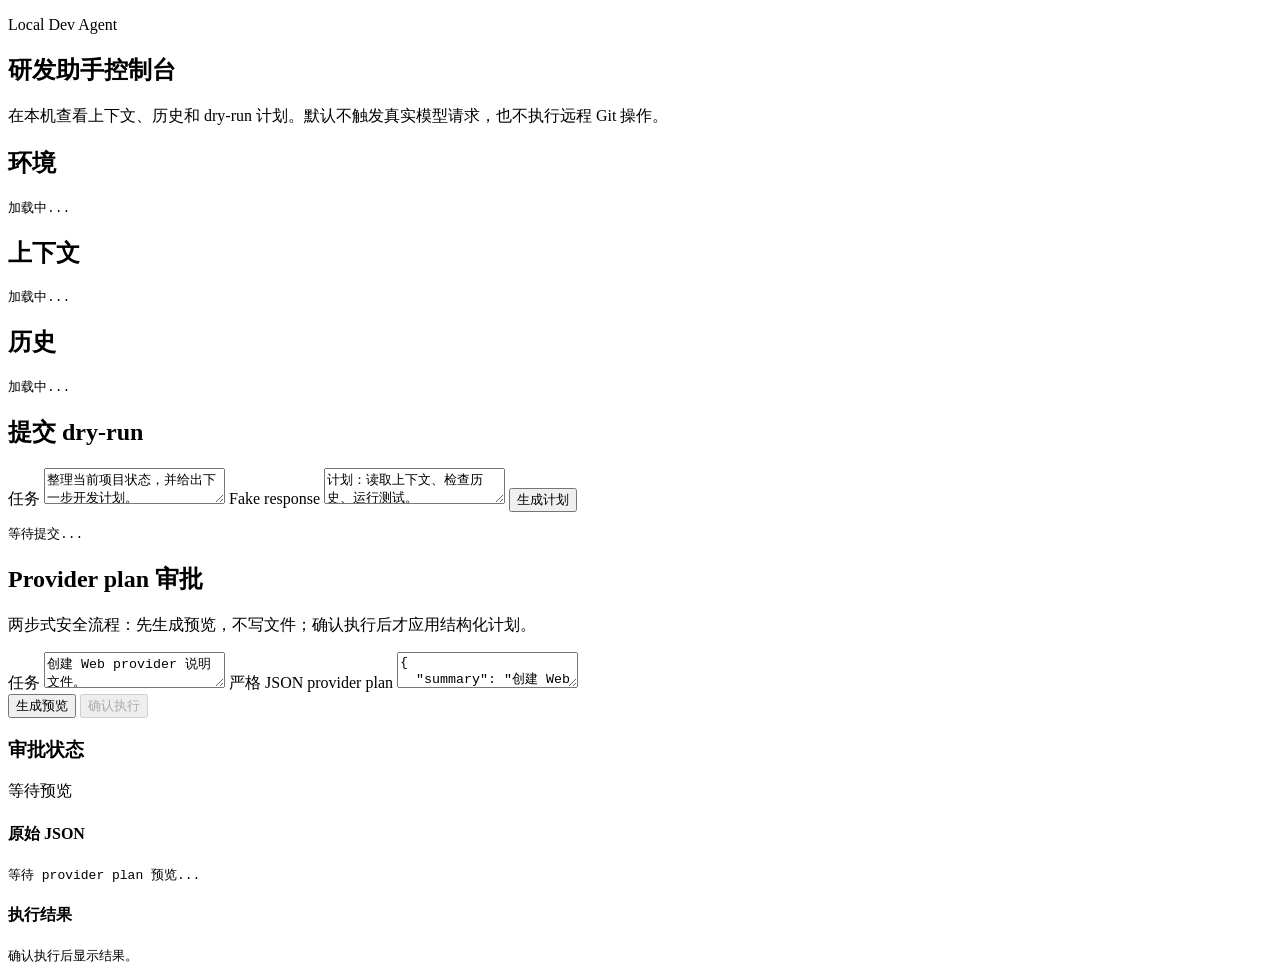
==== src/dev_agent/web/static/index.html @ 716f5110 "feat: render provider preview cards" ====
<!doctype html>
<html lang="zh-CN">
  <head>
    <meta charset="utf-8" />
    <meta name="viewport" content="width=device-width, initial-scale=1" />
    <title>研发助手控制台</title>
    <link rel="stylesheet" href="/static/styles.css" />
  </head>
  <body>
    <main class="shell">
      <section class="hero" aria-labelledby="page-title">
        <p class="eyebrow">Local Dev Agent</p>
        <h1 id="page-title">研发助手控制台</h1>
        <p class="lede">在本机查看上下文、历史和 dry-run 计划。默认不触发真实模型请求，也不执行远程 Git 操作。</p>
      </section>
      <section class="grid" aria-label="控制台信息">
        <article class="panel">
          <h2>环境</h2>
          <pre id="health">加载中...</pre>
        </article>
        <article class="panel">
          <h2>上下文</h2>
          <pre id="context">加载中...</pre>
        </article>
        <article class="panel">
          <h2>历史</h2>
          <pre id="history">加载中...</pre>
        </article>
        <article class="panel run-panel">
          <h2>提交 dry-run</h2>
          <form id="run-form">
            <label for="request">任务</label>
            <textarea id="request" name="request" required>整理当前项目状态，并给出下一步开发计划。</textarea>
            <label for="fake-response">Fake response</label>
            <textarea id="fake-response" name="fake_response" required>计划：读取上下文、检查历史、运行测试。</textarea>
            <button type="submit">生成计划</button>
          </form>
          <pre id="run-result" aria-live="polite">等待提交...</pre>
        </article>
        <article class="panel run-panel">
          <h2>Provider plan 审批</h2>
          <p class="helper">两步式安全流程：先生成预览，不写文件；确认执行后才应用结构化计划。</p>
          <form id="provider-plan-form">
            <div class="approval-layout">
              <div>
                <label for="provider-request">任务</label>
                <textarea id="provider-request" name="request" required>创建 Web provider 说明文件。</textarea>
                <label for="provider-fake-response">严格 JSON provider plan</label>
                <textarea id="provider-fake-response" name="fake_response" required>{
  "summary": "创建 Web provider 说明",
  "operations": [
    {
      "action": "create_text",
      "path": "docs/web-provider.md",
      "content": "来自 Web provider plan\n"
    }
  ]
}</textarea>
                <div class="button-row">
                  <button id="preview-provider-plan" type="submit">生成预览</button>
                  <button id="confirm-provider-apply" type="button" disabled>确认执行</button>
                </div>
              </div>
              <div>
                <h3>审批状态</h3>
                <p id="provider-status" class="status-pill">等待预览</p>
                <div id="provider-preview-cards" class="preview-card-list" aria-live="polite"></div>
                <h4 class="result-heading">原始 JSON</h4>
                <pre id="provider-preview-result" aria-live="polite">等待 provider plan 预览...</pre>
                <h4 class="result-heading">执行结果</h4>
                <pre id="provider-apply-result" aria-live="polite">确认执行后显示结果。</pre>
                <p id="provider-error" class="danger" role="alert" hidden></p>
              </div>
            </div>
          </form>
        </article>
      </section>
    </main>
    <script src="/static/app.js"></script>
  </body>
</html>
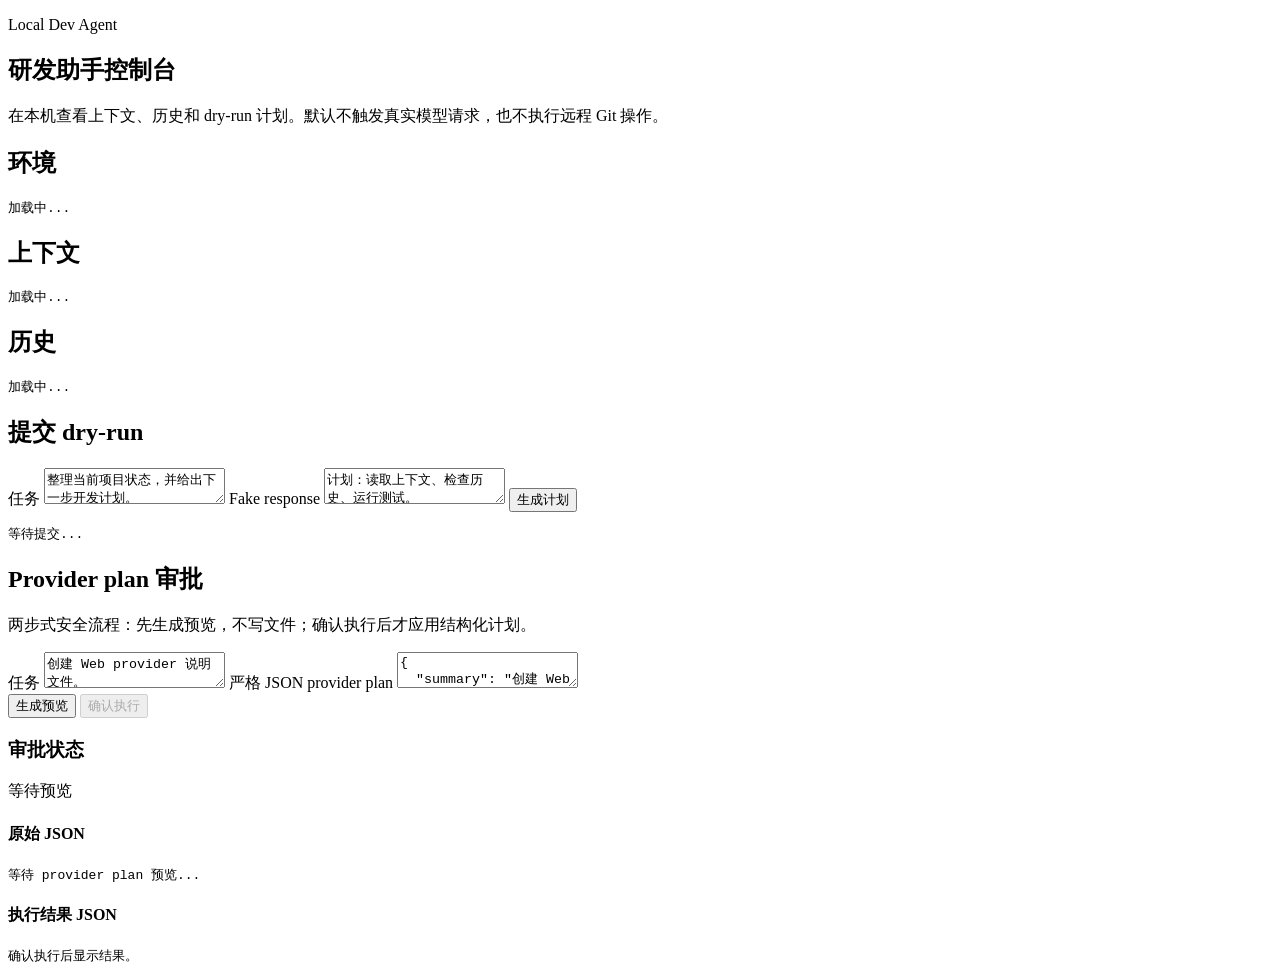
==== commit 10294363: "feat: render web apply audit cards" ====
--- a/src/dev_agent/web/static/index.html
+++ b/src/dev_agent/web/static/index.html
@@ -67,7 +67,8 @@
                 <div id="provider-preview-cards" class="preview-card-list" aria-live="polite"></div>
                 <h4 class="result-heading">原始 JSON</h4>
                 <pre id="provider-preview-result" aria-live="polite">等待 provider plan 预览...</pre>
-                <h4 class="result-heading">执行结果</h4>
+                <div id="provider-audit-cards" class="audit-card-list" aria-live="polite"></div>
+                <h4 class="result-heading">执行结果 JSON</h4>
                 <pre id="provider-apply-result" aria-live="polite">确认执行后显示结果。</pre>
                 <p id="provider-error" class="danger" role="alert" hidden></p>
               </div>
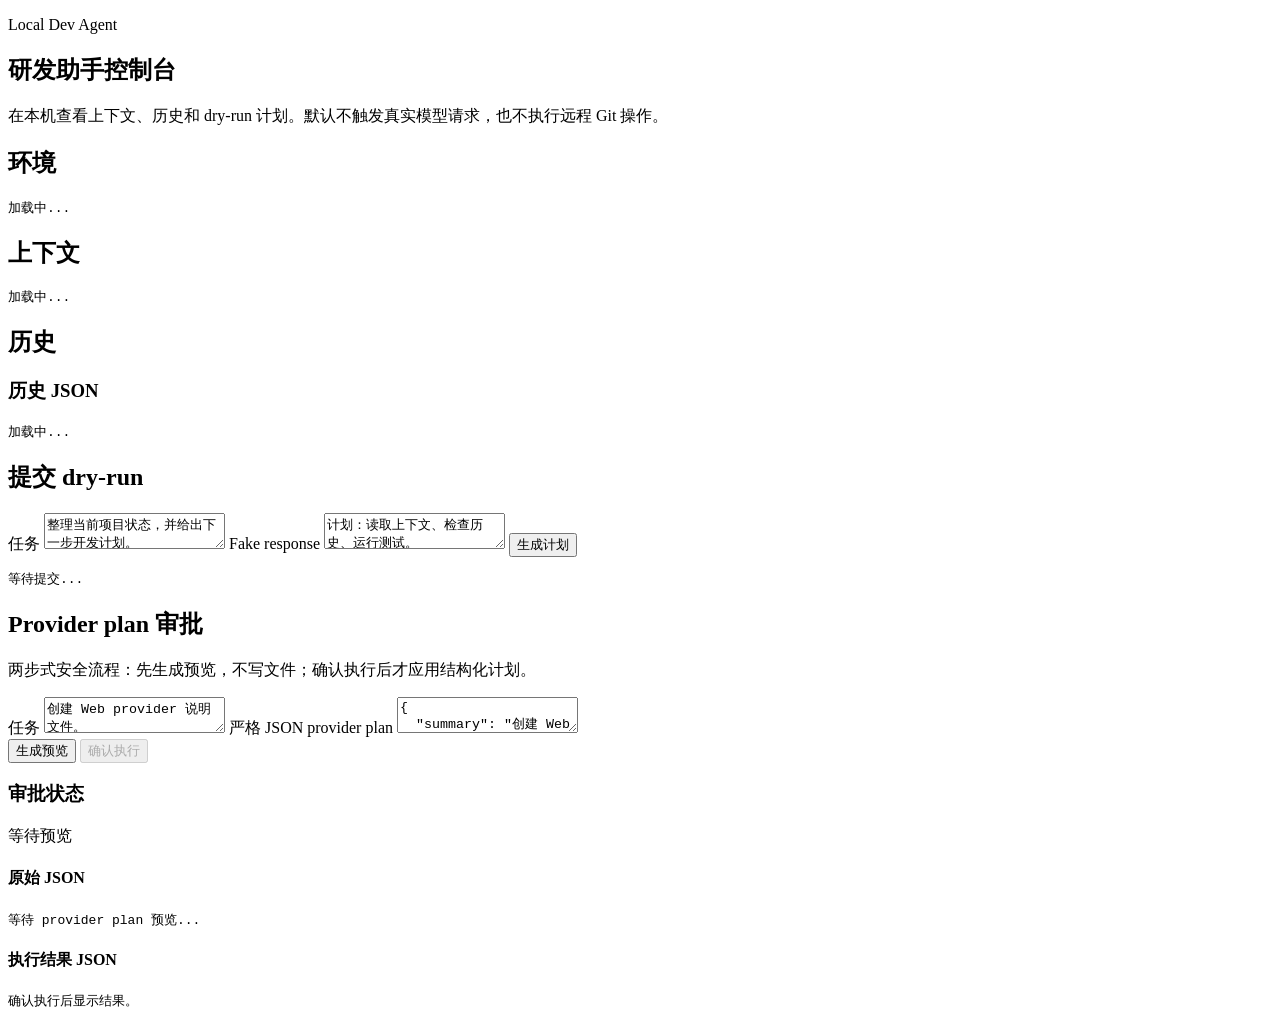
==== commit eb459c94: "feat: render web history cards" ====
--- a/src/dev_agent/web/static/index.html
+++ b/src/dev_agent/web/static/index.html
@@ -24,6 +24,8 @@
         </article>
         <article class="panel">
           <h2>历史</h2>
+          <div id="history-cards" class="history-card-list" aria-live="polite"></div>
+          <h3 class="result-heading">历史 JSON</h3>
           <pre id="history">加载中...</pre>
         </article>
         <article class="panel run-panel">
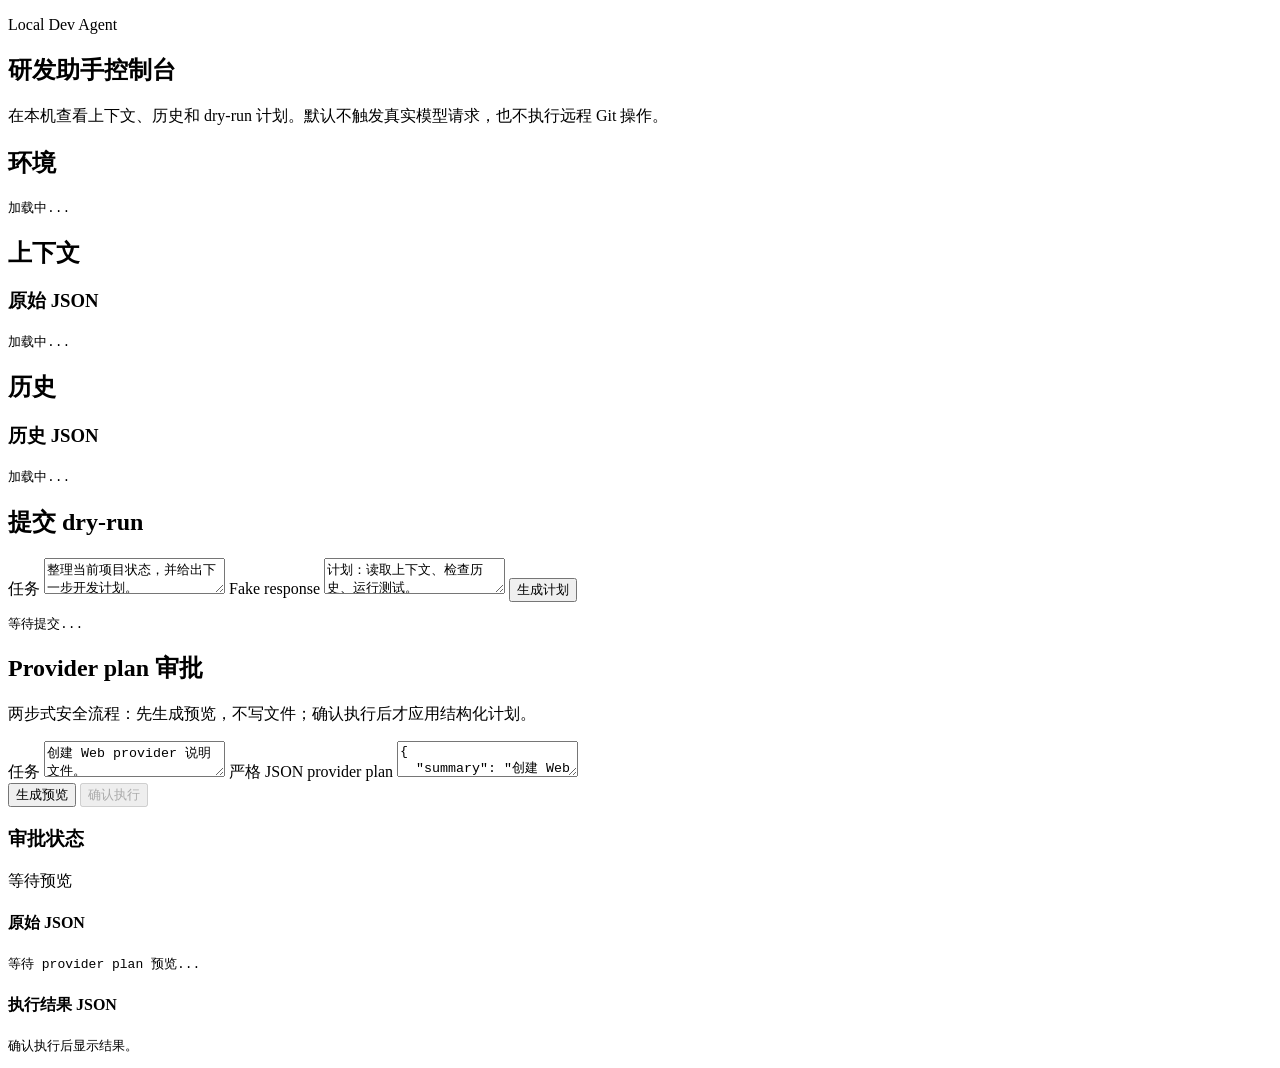
==== commit d5d221bf: "feat: add web context card container" ====
--- a/src/dev_agent/web/static/index.html
+++ b/src/dev_agent/web/static/index.html
@@ -20,6 +20,8 @@
         </article>
         <article class="panel">
           <h2>上下文</h2>
+          <div id="context-cards" class="context-card-list" aria-live="polite"></div>
+          <h3 class="result-heading">原始 JSON</h3>
           <pre id="context">加载中...</pre>
         </article>
         <article class="panel">
